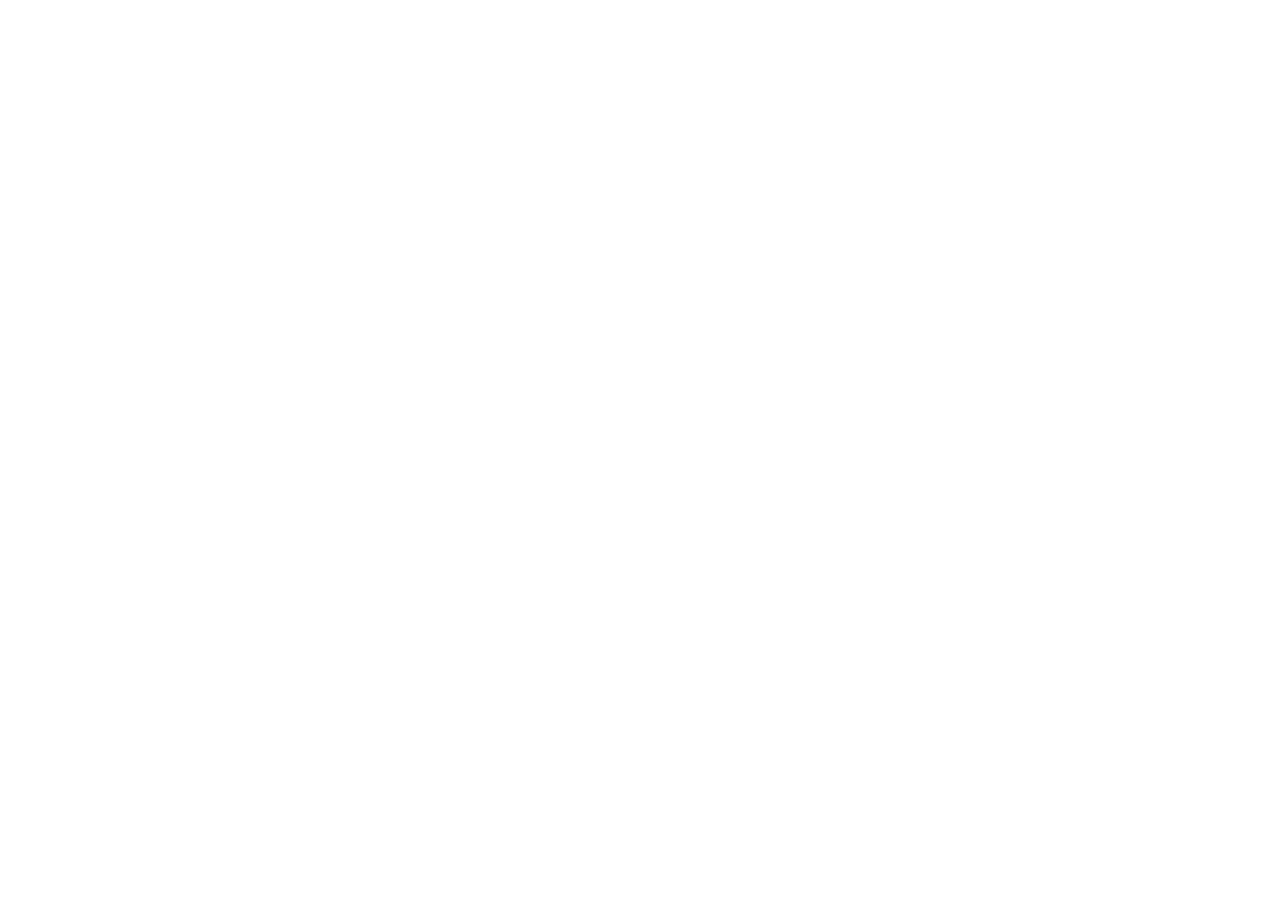
==== index.html @ d577531a "html bones set/links to sheets" ====
<!DOCTYPE html>
<html lang="en">
<head>
    <meta charset="UTF-8">
    <meta http-equiv="X-UA-Compatible" content="IE=edge">
    <meta name="viewport" content="width=device-width, initial-scale=1.0">
    <title>Coder Quiz</title>
    <link rel="stylesheet" href="./assets/css/style.css">
</head>
<body>
    
    <script src="./assets/js/script.js"></script>
</body>
</html>
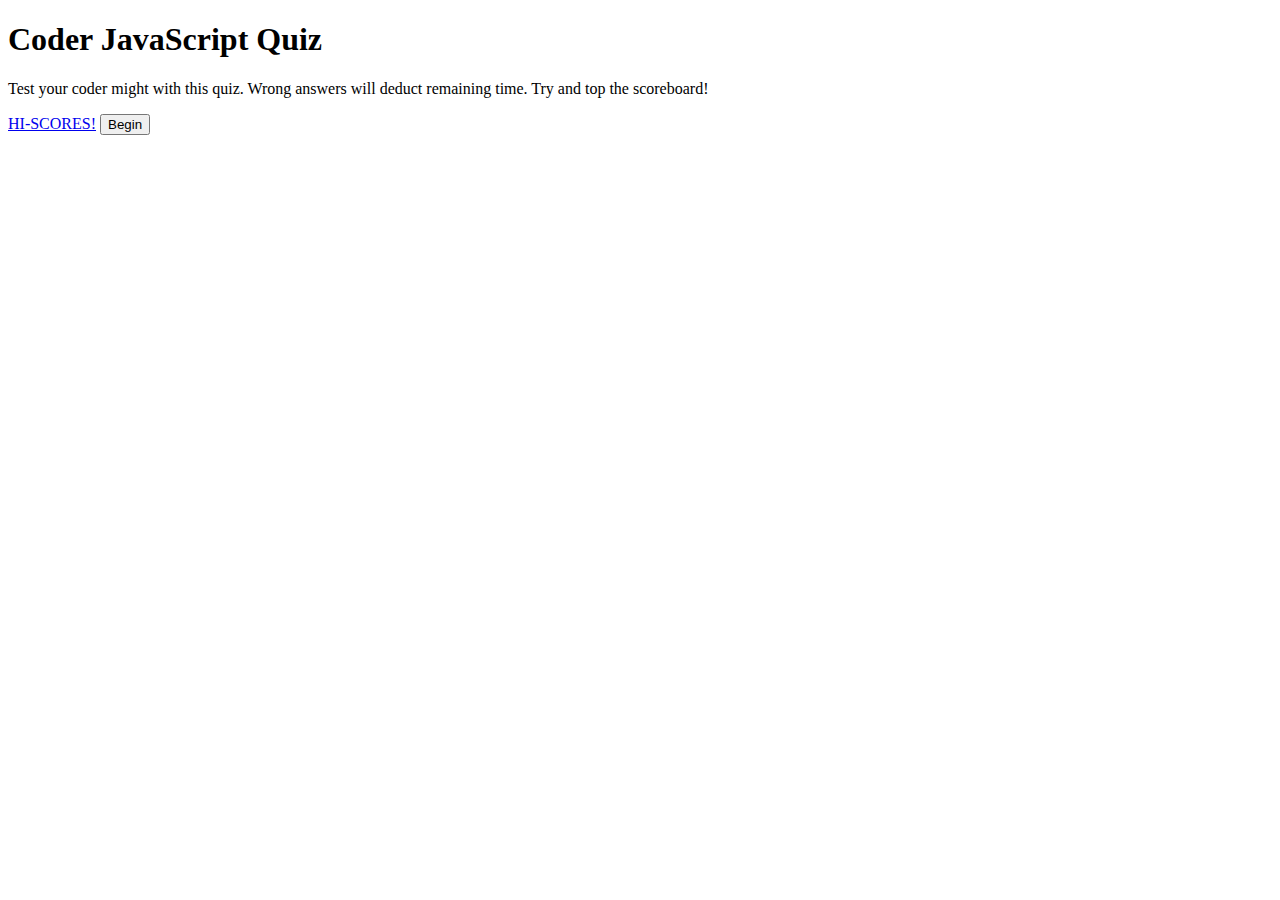
==== commit ad7697b1: "html basics added, hiscore html created" ====
--- a/index.html
+++ b/index.html
@@ -1,5 +1,6 @@
 <!DOCTYPE html>
 <html lang="en">
+
 <head>
     <meta charset="UTF-8">
     <meta http-equiv="X-UA-Compatible" content="IE=edge">
@@ -7,8 +8,17 @@
     <title>Coder Quiz</title>
     <link rel="stylesheet" href="./assets/css/style.css">
 </head>
+
 <body>
-    
+    <div id="main">
+        <div id="timer"></div>
+        <div id="quiz">
+            <h1>Coder JavaScript Quiz</h1>
+            <p>Test your coder might with this quiz. Wrong answers will deduct remaining time. Try and top the scoreboard!</p>
+            <a href="./assets/hiscores/hiscores.html">HI-SCORES!</a>
+            <button id="quiz-button">Begin</button>
+        </div>
+    </div>
     <script src="./assets/js/script.js"></script>
 </body>
 </html>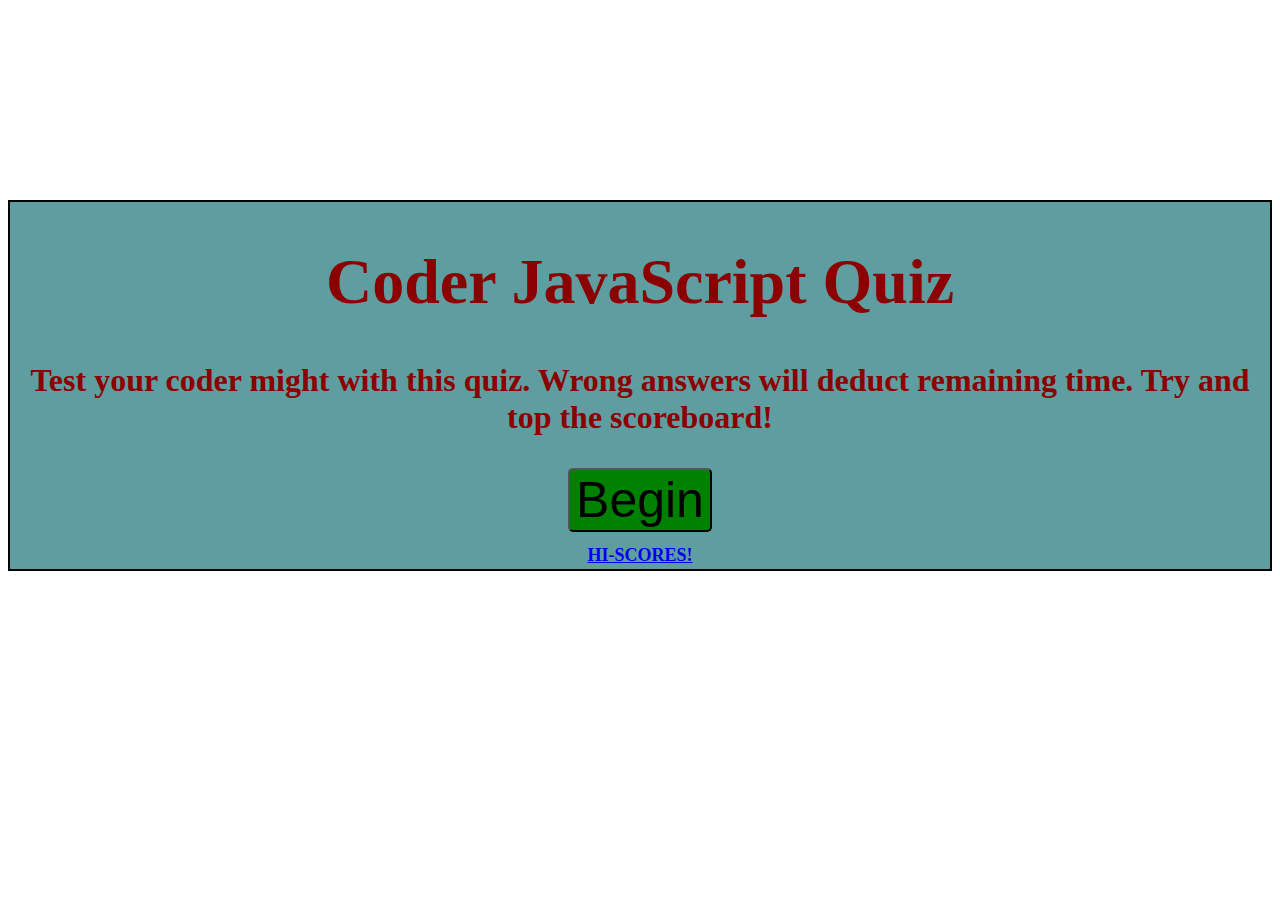
==== commit d1ac8a18: "high scores added, css added" ====
--- a/index.html
+++ b/index.html
@@ -15,8 +15,8 @@
         <div id="quiz">
             <h1>Coder JavaScript Quiz</h1>
             <p>Test your coder might with this quiz. Wrong answers will deduct remaining time. Try and top the scoreboard!</p>
-            <a href="./assets/hiscores/hiscores.html">HI-SCORES!</a>
-            <button id="quiz-button">Begin</button>
+            <button id="quiz-button">Begin</button></br>
+            <a id="hiscore" href="./assets/hiscores/hiscores.html">HI-SCORES!</a>
         </div>
     </div>
     <script src="./assets/js/script.js"></script>
--- a/assets/css/style.css
+++ b/assets/css/style.css
@@ -0,0 +1,41 @@
+ul {
+    text-align: center;
+    font-size: xx-large;
+}
+
+#main {
+    border: 2px double black;
+    text-align: center;
+    font-size: xx-large;
+    font-weight: bold;
+    color: darkred;
+    background-color: cadetblue;
+    margin-top: 200px;
+}
+
+li {
+    width: 88%;
+    background-color: darkblue;
+    padding: 10px 10px;
+    margin-top: 5px;
+    list-style-type: none;
+    color: darkorange;
+    font-size: xx-large;
+    text-align: center;
+    font-weight: normal;
+}
+
+#timer {
+    float: right;
+}
+
+#quiz-button {
+    border-radius: 5px;
+    background-color: green;
+    color: black;
+    font-size: 50px;
+}
+
+#hiscore {
+    font-size: large;
+}